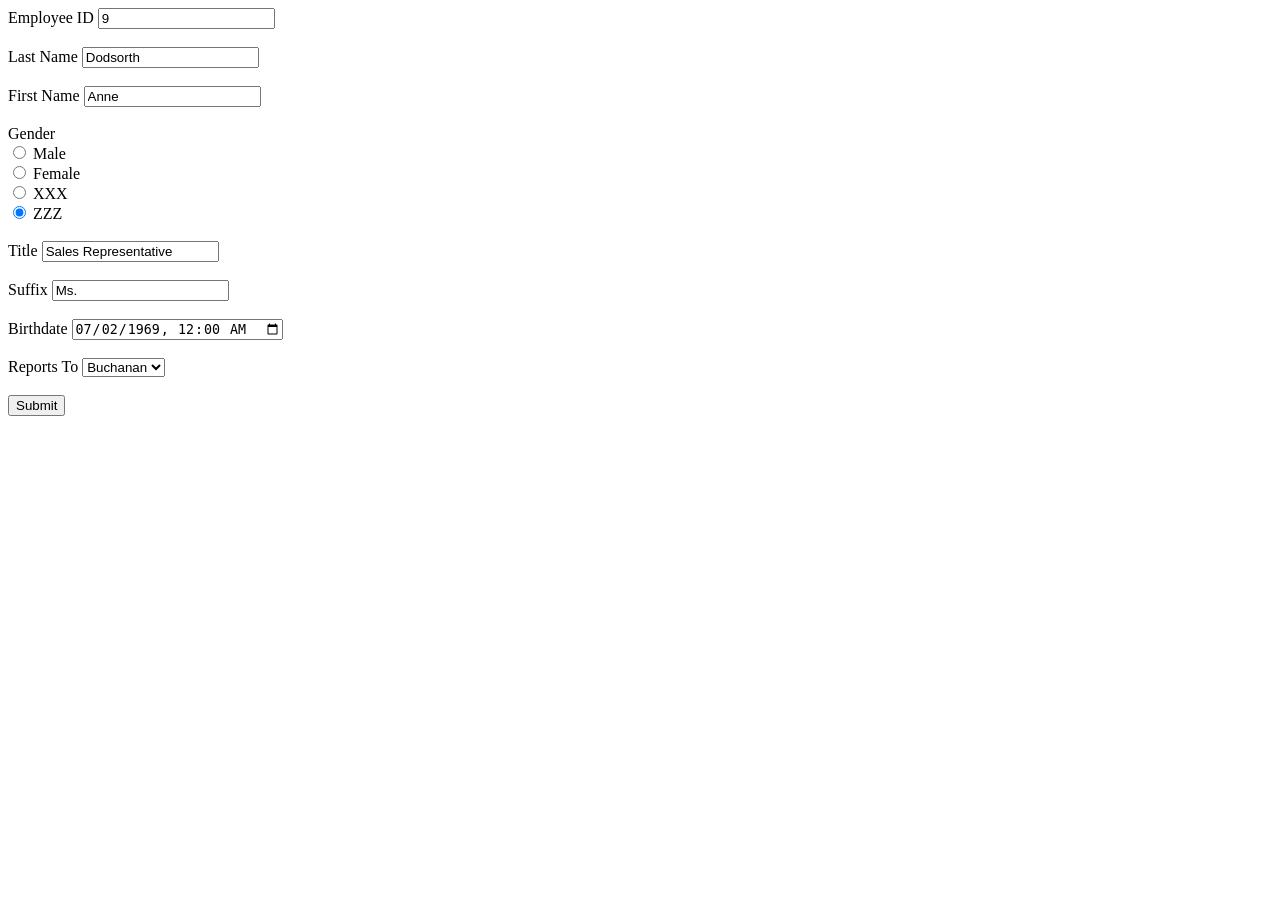
==== Bai_thuc_hanh_1/Bai4.html @ fbb47160 "add bai thuc hanh 1" ====
<!DOCTYPE html>
<html lang="en">
<head>
    <meta charset="UTF-8">
    <meta name="viewport" content="width=device-width, initial-scale=1.0">
    <title>Document</title>
</head>
<body>
    <form>
        <label for="EmployeeID">Employee ID</label>
        <input type="text" id="EmployeeID" name="ID" value="9"><br><br>
        
        <label for="LastName">Last Name</label>
        <input type="text" id="LastName" name="LastName" value="Dodsorth"><br><br>
        
        <label for="FirstName">First Name</label>
        <input type="text" id="FirstName" name="FirstName" value="Anne"><br><br>

        <label>Gender</label><br>
        <input type="radio" id="Male" name="gender">
        <label for="Male">Male</label><br>
        <input type="radio" id="Female" name="gender">
        <label for="Female">Female</label><br>
        <input type="radio" id="XXX" name="gender">
        <label for="XXX">XXX</label><br>
        <input type="radio" id="ZZZ" name="gender" checked>
        <label for="ZZZ">ZZZ</label><br><br>

        <label for="Title">Title</label>
        <input type="text" id=Title name="Title" value="Sales Representative"><br><br>

        <label for="Suffix">Suffix</label>
        <input type="text" id="Suffix" name="Suffix" value="Ms."><br><br>

        <label for="Birthdate">Birthdate</label>
        <input type="datetime-local" id="Birthdate" name="date" value="1969-07-02T00:00"><br><br>

        <label for="report">Reports To</label>
        <select id="report" name="report_to">
            <option>Buchanan</option>
            <option>Fuller</option>
            <option>Leverling</option>
        </select><br><br>
        <input type="Submit" value="Submit">
    </form>
</body>
</html>
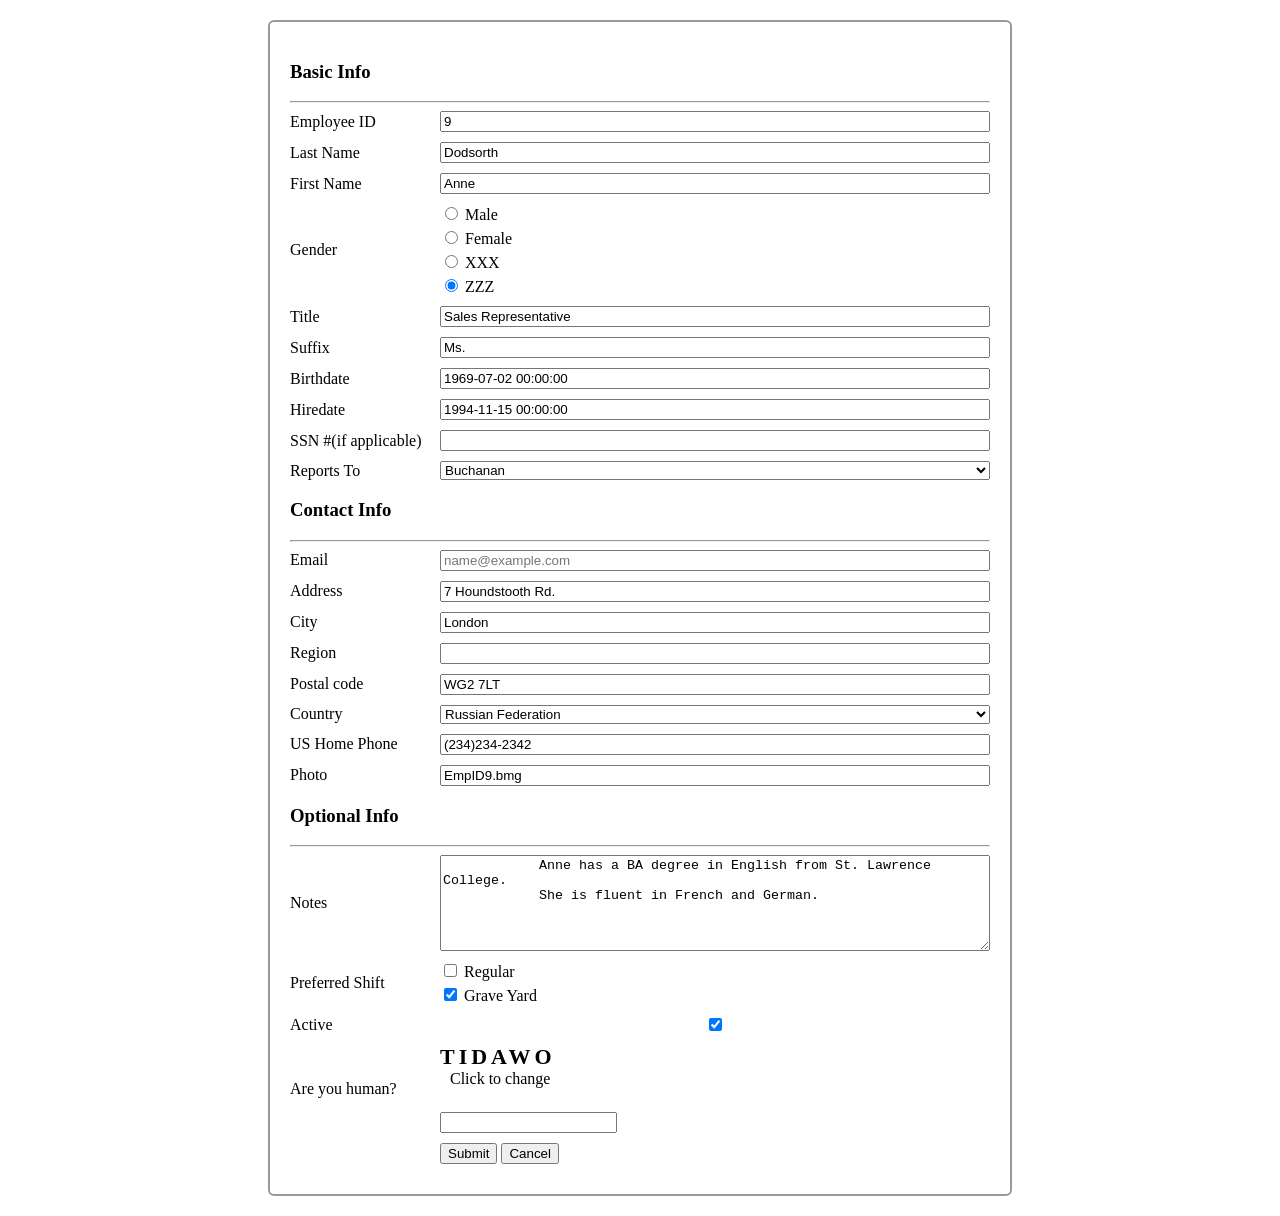
==== commit 2fbf9722: "Update Bai4.html" ====
--- a/Bai_thuc_hanh_1/Bai4.html
+++ b/Bai_thuc_hanh_1/Bai4.html
@@ -1,47 +1,202 @@
 <!DOCTYPE html>
 <html lang="en">
 <head>
-    <meta charset="UTF-8">
-    <meta name="viewport" content="width=device-width, initial-scale=1.0">
-    <title>Document</title>
+<meta charset="UTF-8">
+<meta name="viewport" content="width=device-width, initial-scale=1.0">
+<title>Document</title>
+
+<style>
+.container {
+    width: 700px;
+    margin: 20px auto;
+    border: 2px solid #999;
+    padding: 20px;
+    border-radius: 6px;
+}
+.form-row {
+    display: flex;
+    align-items: center;
+    margin-bottom: 10px;
+}
+
+.form-row label {
+    width: 150px;
+}
+
+.form-row input,
+.form-row select,
+.form-row textarea {
+    flex: 1;
+}
+.group {
+    display: flex;
+    flex-direction: column;
+    gap: 4px;
+}
+</style>
+
 </head>
+
 <body>
-    <form>
-        <label for="EmployeeID">Employee ID</label>
-        <input type="text" id="EmployeeID" name="ID" value="9"><br><br>
+<div class="container">
+    <form action="#" method="post">
+
+        <h3>Basic Info</h3>
+        <hr>
+
+        <div class="form-row">
+            <label for="EmployeeID">Employee ID</label>
+            <input type="text" id="EmployeeID" name="ID" value="9">
+        </div>
+
+        <div class="form-row">
+            <label for="LastName">Last Name</label>
+            <input type="text" id="LastName" name="LastName" value="Dodsorth">
+        </div>
+
+        <div class="form-row">
+            <label for="FirstName">First Name</label>
+            <input type="text" id="FirstName" name="FirstName" value="Anne">
+        </div>
+
+        <div class="form-row">
+            <label>Gender</label>
+            
+            <div class="group">
+            <label><input type="radio" name="gender"> Male</label>
+            <label><input type="radio" name="gender"> Female</label>
+            <label><input type="radio" name="gender"> XXX</label>
+            <label><input type="radio" name="gender" checked> ZZZ</label>
+            </div>
+        </div>
+            
+
+        <div class="form-row">
+            <label for="Title">Title</label>
+            <input type="text" id="Title" name="Title" value="Sales Representative">
+        </div>
+
+        <div class="form-row">
+            <label for="Suffix">Suffix</label>
+            <input type="text" id="Suffix" name="Suffix" value="Ms.">
+        </div>
+
+        <div class="form-row">
+            <label for="Birthdate">Birthdate</label>
+            <input type="text" id="Birthdate" name="date" value="1969-07-02 00:00:00">
+        </div>
+
+        <div class="form-row">
+            <label for="Hiredate">Hiredate</label>
+            <input type="text" id="Hiredate" name="date" value="1994-11-15 00:00:00">
+        </div>
+
+        <div class="form-row">
+            <label for="SSN">SSN #(if applicable)</label>
+            <input type="password" id="SSN" name="SSN">
+        </div>
+
+        <div class="form-row">
+            <label for="report">Reports To</label>
+            <select id="report" name="report_to">
+                <option value="buchanan">Buchanan</option>
+            </select>
+        </div>
+
+    
+        <h3>Contact Info</h3>
+        <hr>
+
+        <div class="form-row">
+            <label for="Email">Email</label>
+            <input type="email" id="Email" name="email" placeholder="name@example.com">
+        </div>
+
+        <div class="form-row">
+            <label for="Address">Address</label>
+            <input type="text" id="Address" name="Address" value="7 Houndstooth Rd.">
+        </div>
+
+        <div class="form-row">
+            <label for="City">City</label>
+            <input type="text" id="City" name="City" value="London">
+        </div>
+
+        <div class="form-row">
+            <label for="Region">Region</label>
+            <input type="text" id="Region" name="Region">
+        </div>
+
+        <div class="form-row">
+            <label for="Postal">Postal code</label>
+            <input type="text" id="Postal" name="Postal" value="WG2 7LT">
+        </div>
+
+        <div class="form-row">
+            <label for="Country">Country</label>
+            <select id="Country" name="country">
+                <option value="russia">Russian Federation</option>
+            </select>
+        </div>
+
+        <div class="form-row">
+            <label for="Phone">US Home Phone</label>
+            <input type="tel" id="Phone" name="Phone" value="(234)234-2342">
+        </div>
+
+        <div class="form-row">
+            <label for="Photo">Photo</label>
+            <input type="text" id="Photo" name="Photo" value="EmpID9.bmg">
+        </div>
+
+
+        <h3>Optional Info</h3>
+        <hr>
+
+        <div class="form-row">
+            <label for="notes">Notes</label>
+            <textarea id="notes" name="notes" rows="6">
+            Anne has a BA degree in English from St. Lawrence College.
+            She is fluent in French and German.
+            </textarea>
+        </div>
+
+        <div class="form-row">
+            <label>Preferred Shift</label>
+            <div class="group">
+                <label><input type="checkbox" name="shift"> Regular</label>
+                <label><input type="checkbox" name="shift" checked> Grave Yard</label>
+            </div>    
+        </div>
+
+        <div class="form-row">
+            <label for="active">Active</label>
+            <input type="checkbox" id="active" name="active" checked>
+        </div>
+
+        <div class="form-row">
+            <label>Are you human?</label>
         
-        <label for="LastName">Last Name</label>
-        <input type="text" id="LastName" name="LastName" value="Dodsorth"><br><br>
+            <div>
+                <div>
+                    <strong style="font-size:22px; letter-spacing:4px;">TIDAWO</strong><br>
+                    <span style="margin-left:10px;">Click to change</span>
+                </div>
+                <br>
+                <input type="text" name="captcha" style="margin-top:6px;">
+            </div>
+        </div>
         
-        <label for="FirstName">First Name</label>
-        <input type="text" id="FirstName" name="FirstName" value="Anne"><br><br>
-
-        <label>Gender</label><br>
-        <input type="radio" id="Male" name="gender">
-        <label for="Male">Male</label><br>
-        <input type="radio" id="Female" name="gender">
-        <label for="Female">Female</label><br>
-        <input type="radio" id="XXX" name="gender">
-        <label for="XXX">XXX</label><br>
-        <input type="radio" id="ZZZ" name="gender" checked>
-        <label for="ZZZ">ZZZ</label><br><br>
-
-        <label for="Title">Title</label>
-        <input type="text" id=Title name="Title" value="Sales Representative"><br><br>
-
-        <label for="Suffix">Suffix</label>
-        <input type="text" id="Suffix" name="Suffix" value="Ms."><br><br>
-
-        <label for="Birthdate">Birthdate</label>
-        <input type="datetime-local" id="Birthdate" name="date" value="1969-07-02T00:00"><br><br>
-
-        <label for="report">Reports To</label>
-        <select id="report" name="report_to">
-            <option>Buchanan</option>
-            <option>Fuller</option>
-            <option>Leverling</option>
-        </select><br><br>
-        <input type="Submit" value="Submit">
+
+        <div class="form-row">
+            <label></label>
+        <div>
+        <input type="submit" value="Submit">
+        <input type="reset" value="Cancel">
+        </div>
+        </div>
+
     </form>
+</div>
 </body>
-</html>+</html>
